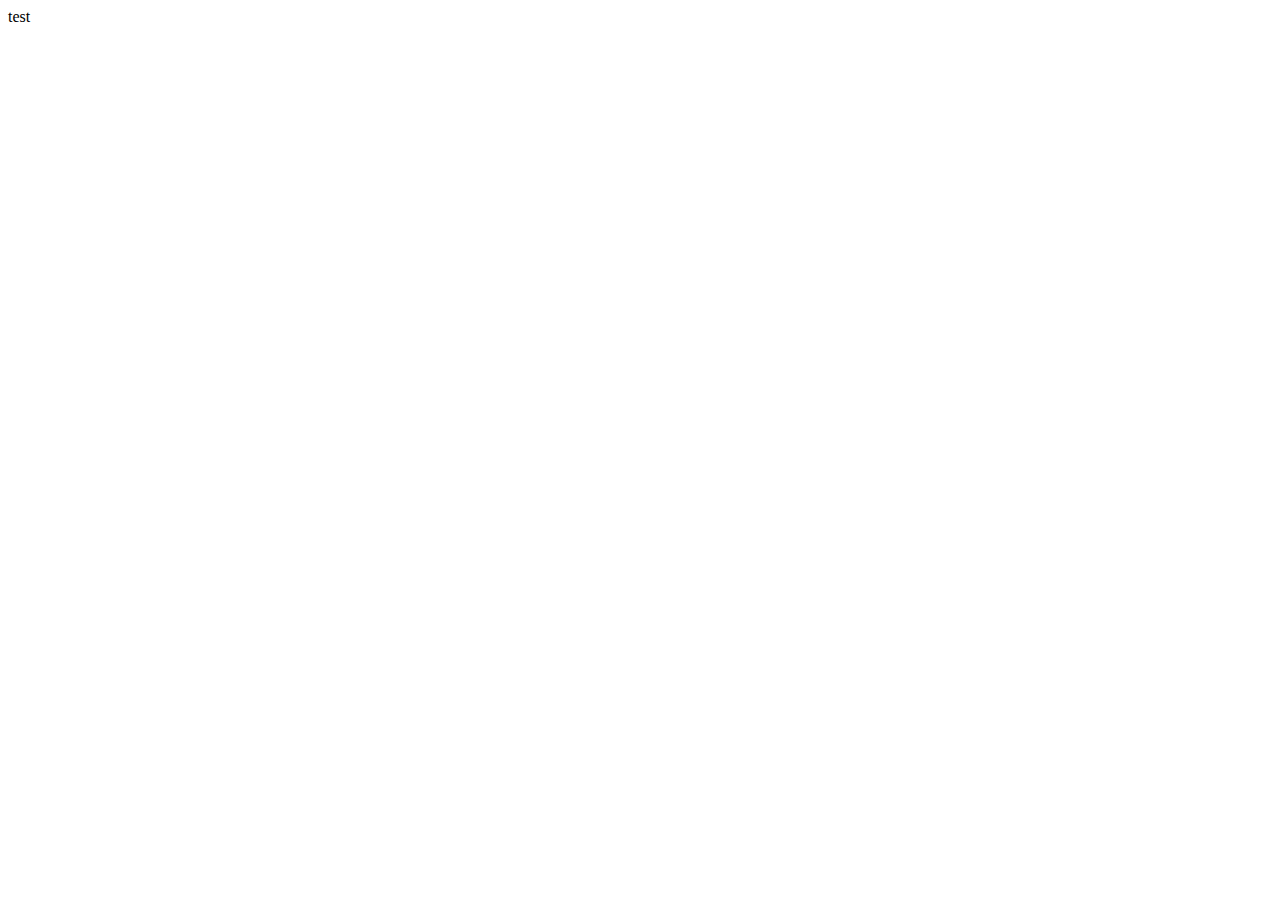
==== index.html @ 15b76200 "test" ====
<!DOCTYPE html>
<html lang="en">
<head>
    <meta charset="UTF-8">
    <meta name="viewport" content="width=device-width, initial-scale=1.0">
    <title>Document</title>
</head>
<body>
    test
</body>
</html>
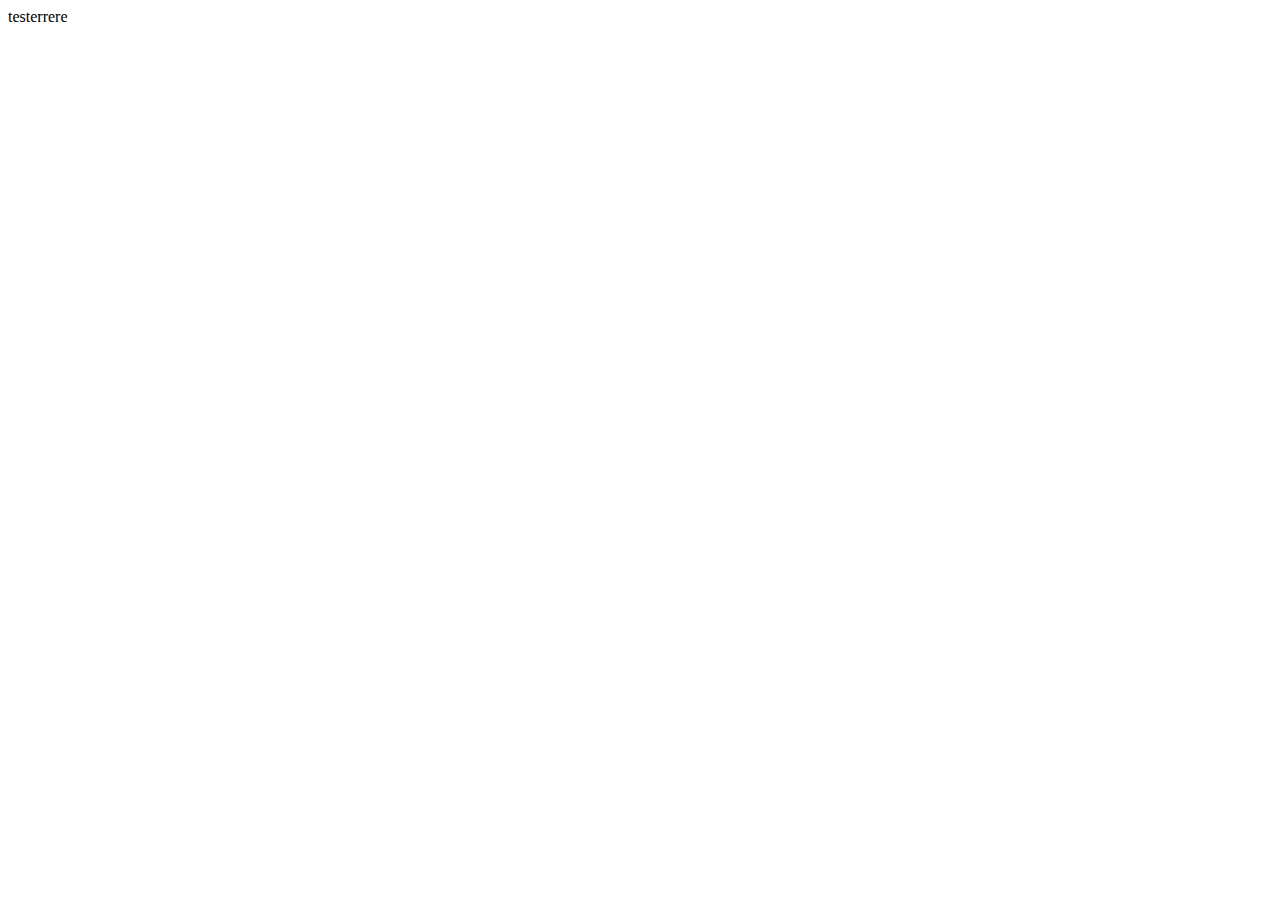
==== commit f72ce373: "a" ====
--- a/index.html
+++ b/index.html
@@ -6,6 +6,6 @@
     <title>Document</title>
 </head>
 <body>
-    test
+    testerrere
 </body>
 </html>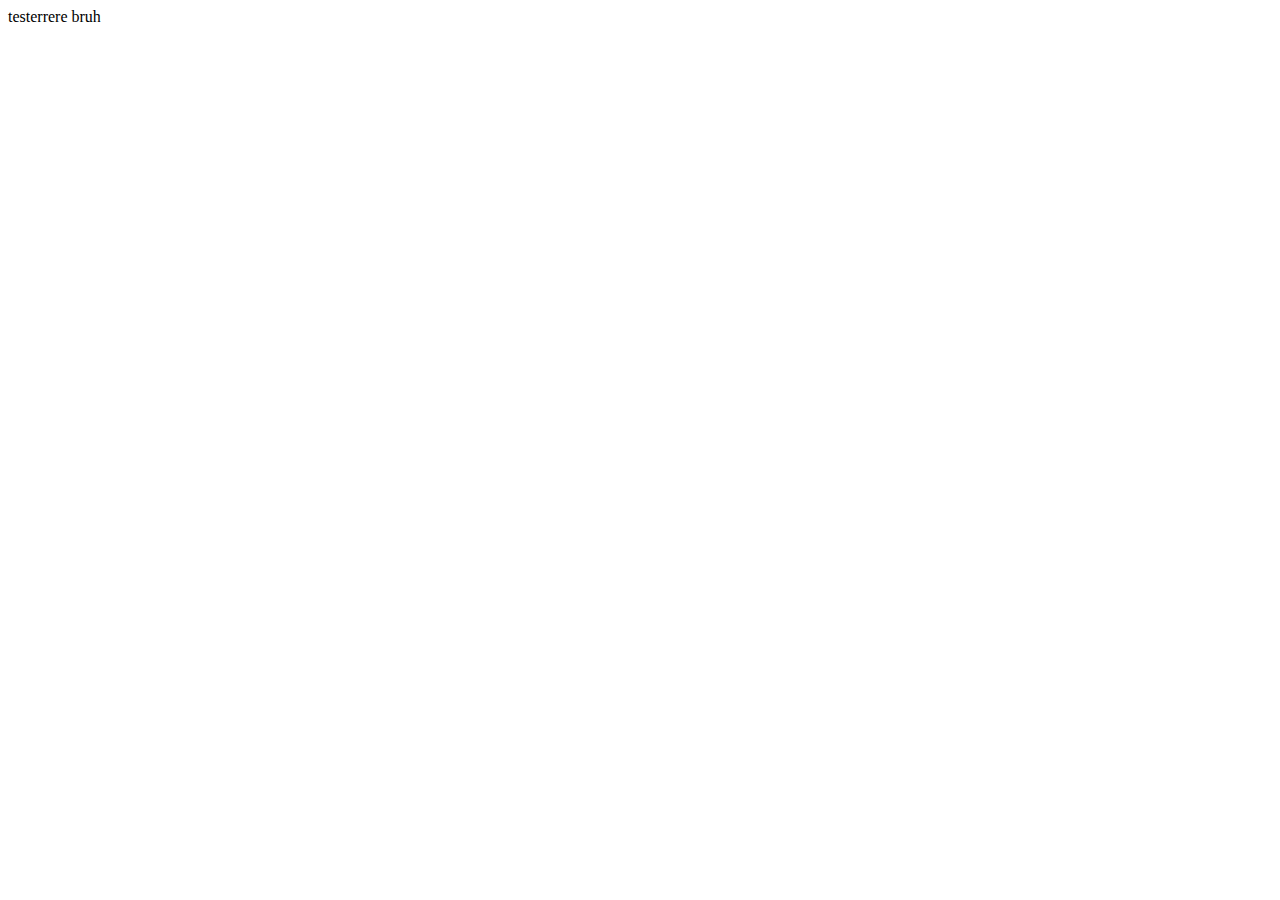
==== commit 658e14f5: "bruh" ====
--- a/index.html
+++ b/index.html
@@ -6,6 +6,6 @@
     <title>Document</title>
 </head>
 <body>
-    testerrere
+    testerrere bruh
 </body>
 </html>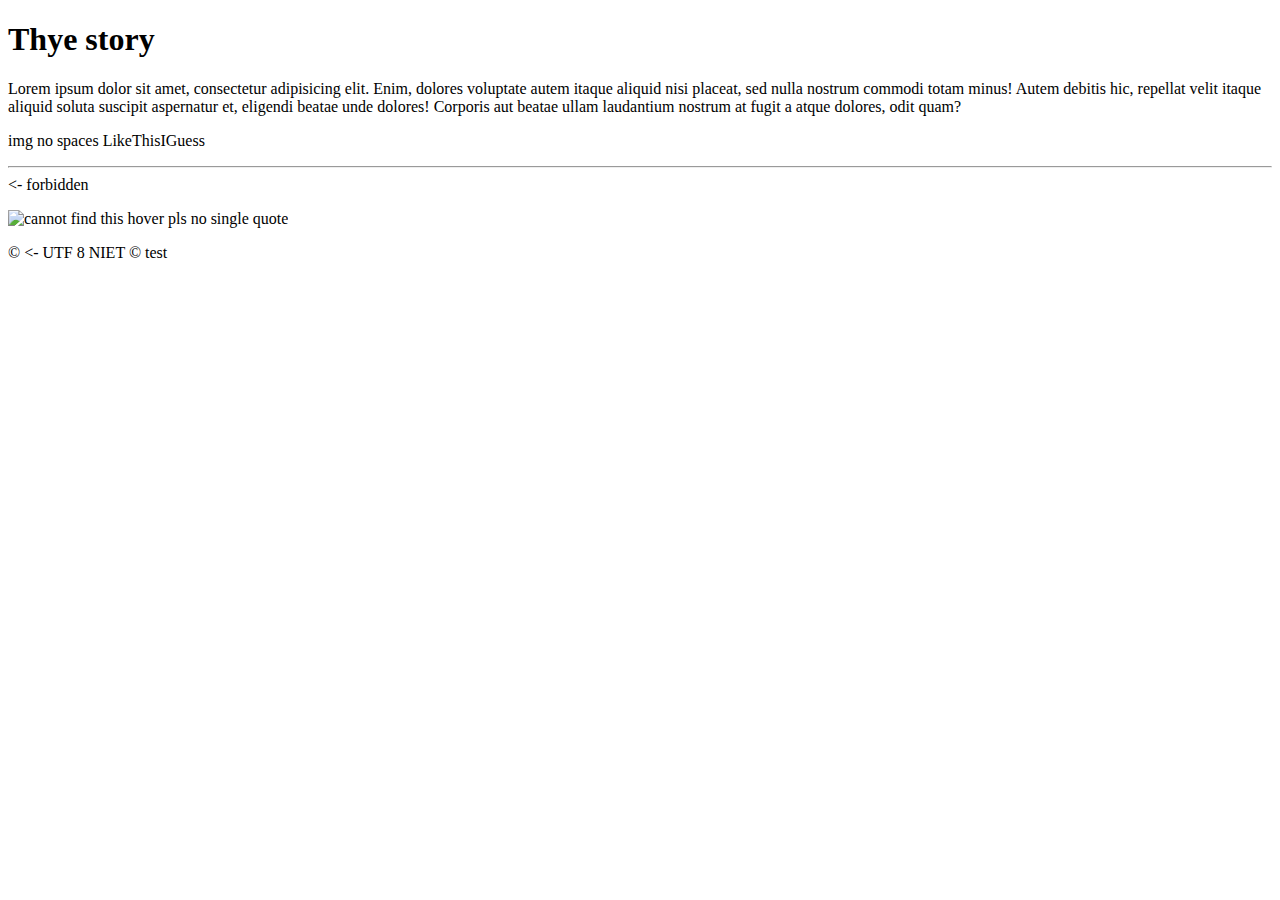
==== commit b50911f1: "b" ====
--- a/index.html
+++ b/index.html
@@ -2,10 +2,25 @@
 <html lang="en">
 <head>
     <meta charset="UTF-8">
-    <meta name="viewport" content="width=device-width, initial-scale=1.0">
-    <title>Document</title>
+    <title>HI</title>
 </head>
 <body>
-    testerrere bruh
+    <h1>
+        Thye story
+    </h1>
+
+    <P>
+        Lorem ipsum dolor sit amet, consectetur adipisicing elit. Enim, dolores voluptate autem itaque aliquid 
+        nisi placeat, sed nulla nostrum commodi totam minus! Autem debitis hic, repellat velit itaque aliquid soluta suscipit aspernatur et, eligendi beatae unde dolores! Corporis aut beatae ullam laudantium nostrum at fugit a atque dolores, odit quam?
+    </P>
+    <p>
+        img no spaces LikeThisIGuess <hr>  <- forbidden
+    </p>
+
+    <img src="bruh" title="can find this hover pls" alt="cannot find this hover pls no single quote">
+
+    <p>
+        &copy; <- UTF 8 NIET © test
+    </p>
 </body>
 </html>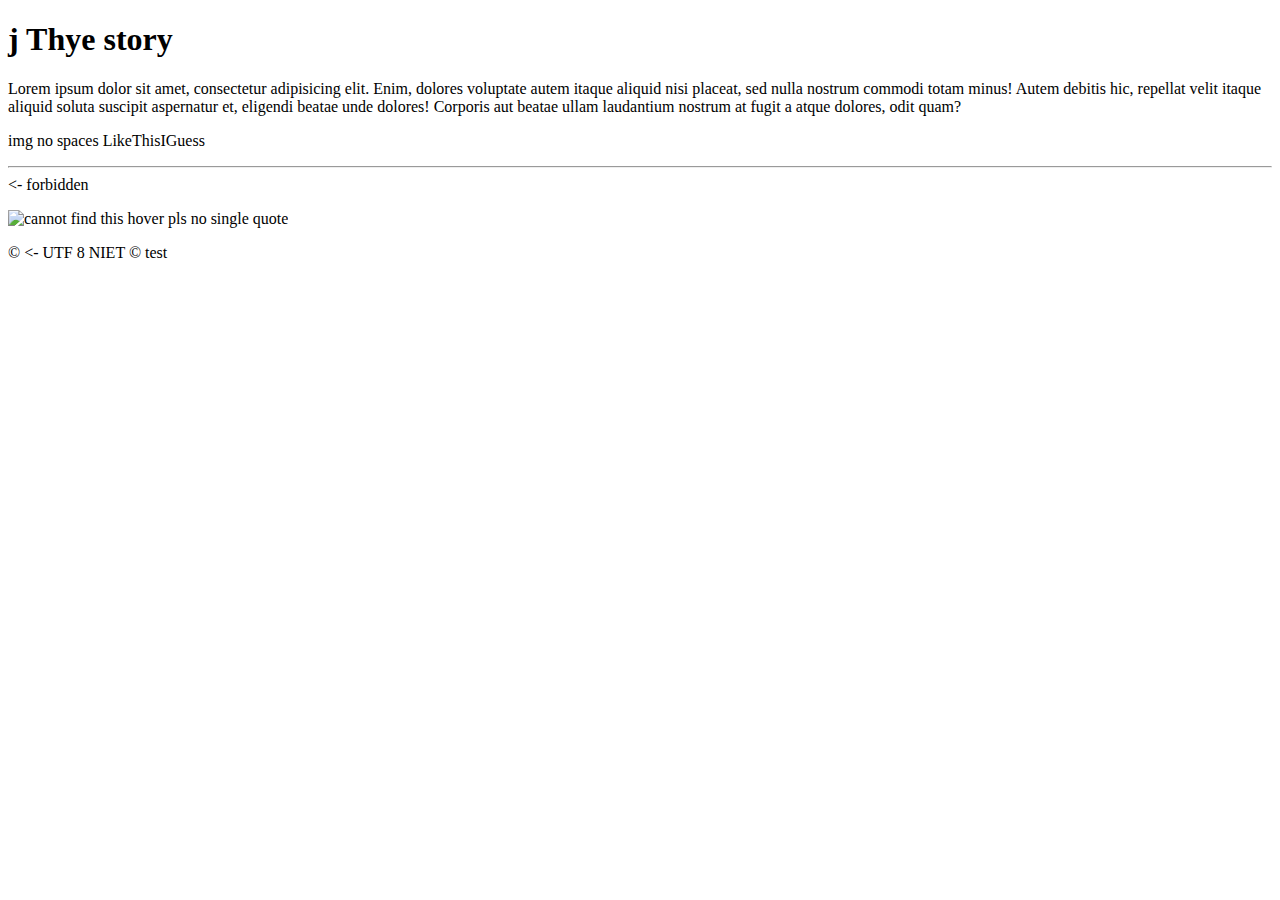
==== commit 30c68715: "kj" ====
--- a/index.html
+++ b/index.html
@@ -5,7 +5,7 @@
     <title>HI</title>
 </head>
 <body>
-    <h1>
+    <h1> j
         Thye story
     </h1>
 
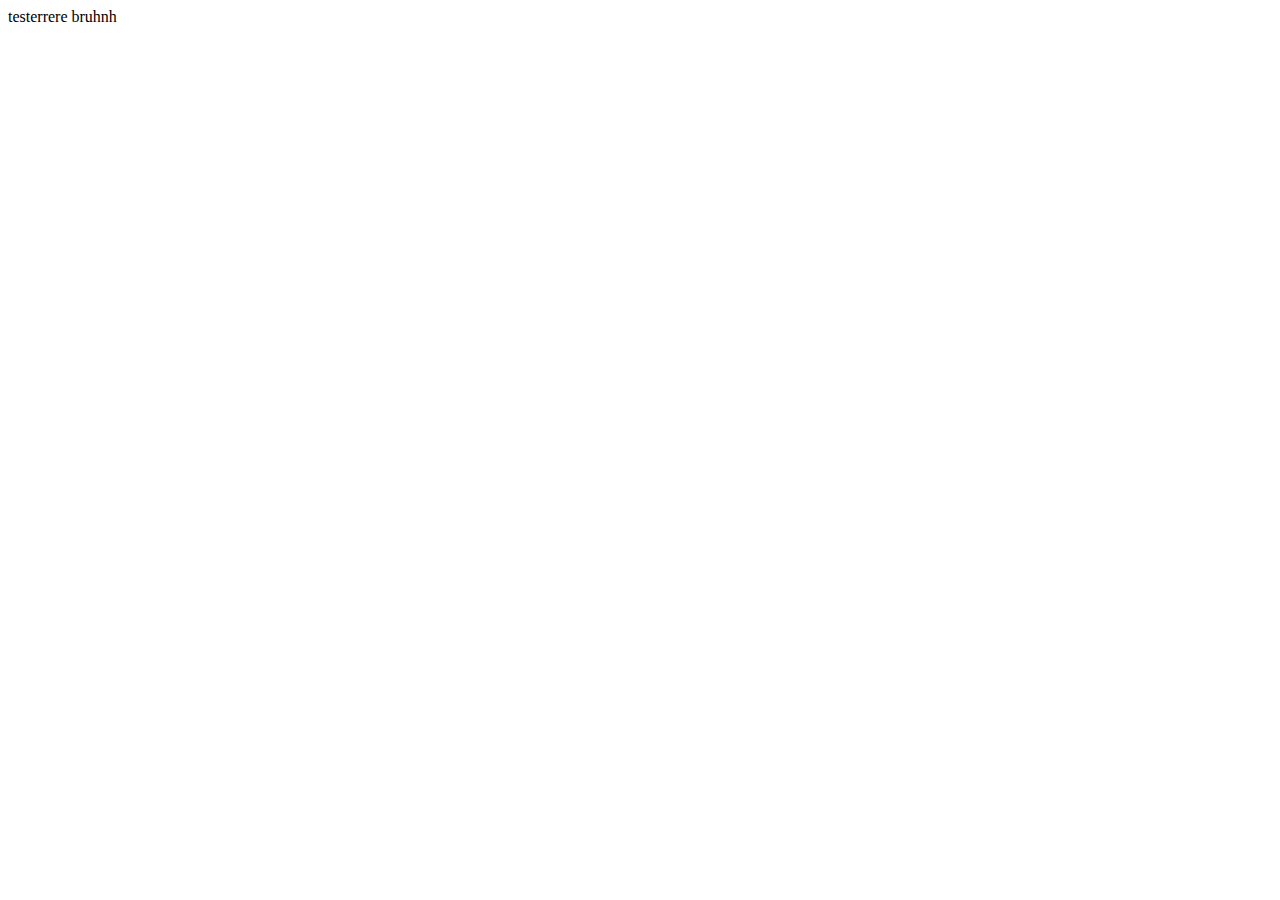
==== commit ace8bcf9: "pootis" ====
--- a/index.html
+++ b/index.html
@@ -2,25 +2,10 @@
 <html lang="en">
 <head>
     <meta charset="UTF-8">
-    <title>HI</title>
+    <meta name="viewport" content="width=device-width, initial-scale=1.0">
+    <title>Document</title>
 </head>
 <body>
-    <h1> j
-        Thye story
-    </h1>
-
-    <P>
-        Lorem ipsum dolor sit amet, consectetur adipisicing elit. Enim, dolores voluptate autem itaque aliquid 
-        nisi placeat, sed nulla nostrum commodi totam minus! Autem debitis hic, repellat velit itaque aliquid soluta suscipit aspernatur et, eligendi beatae unde dolores! Corporis aut beatae ullam laudantium nostrum at fugit a atque dolores, odit quam?
-    </P>
-    <p>
-        img no spaces LikeThisIGuess <hr>  <- forbidden
-    </p>
-
-    <img src="bruh" title="can find this hover pls" alt="cannot find this hover pls no single quote">
-
-    <p>
-        &copy; <- UTF 8 NIET © test
-    </p>
+    testerrere bruhnh
 </body>
 </html>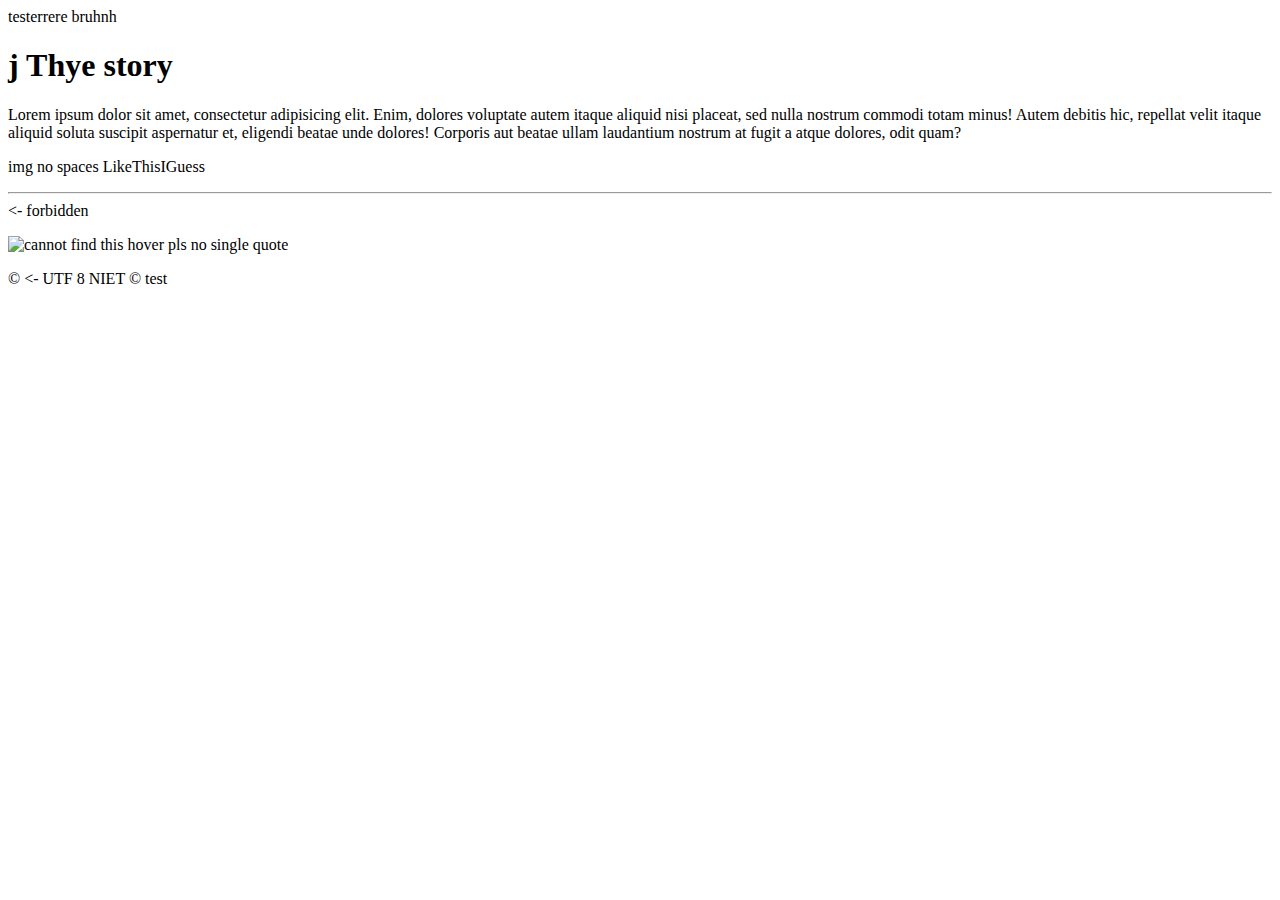
==== commit 31ce5af8: "Merge branch 'main' into TestBranch" ====
--- a/index.html
+++ b/index.html
@@ -2,10 +2,27 @@
 <html lang="en">
 <head>
     <meta charset="UTF-8">
-    <meta name="viewport" content="width=device-width, initial-scale=1.0">
-    <title>Document</title>
+    <title>HI</title>
 </head>
 <body>
     testerrere bruhnh
+
+    <h1> j
+        Thye story
+    </h1>
+
+    <P>
+        Lorem ipsum dolor sit amet, consectetur adipisicing elit. Enim, dolores voluptate autem itaque aliquid 
+        nisi placeat, sed nulla nostrum commodi totam minus! Autem debitis hic, repellat velit itaque aliquid soluta suscipit aspernatur et, eligendi beatae unde dolores! Corporis aut beatae ullam laudantium nostrum at fugit a atque dolores, odit quam?
+    </P>
+    <p>
+        img no spaces LikeThisIGuess <hr>  <- forbidden
+    </p>
+
+    <img src="bruh" title="can find this hover pls" alt="cannot find this hover pls no single quote">
+
+    <p>
+        &copy; <- UTF 8 NIET © test
+    </p>
 </body>
 </html>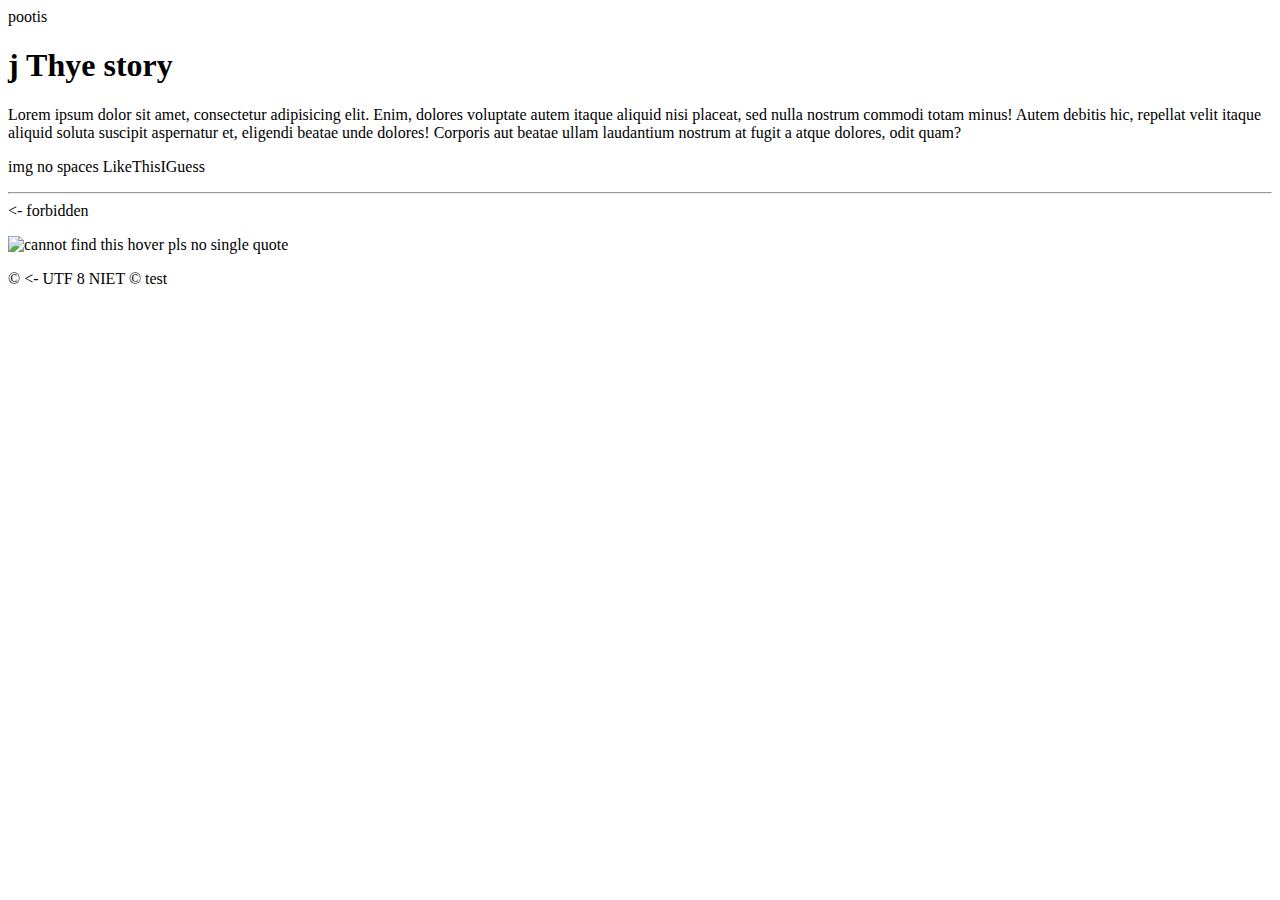
==== commit 5a1e03b9: "hi" ====
--- a/index.html
+++ b/index.html
@@ -3,9 +3,10 @@
 <head>
     <meta charset="UTF-8">
     <title>HI</title>
+    pootis
 </head>
 <body>
-    testerrere bruhnh
+     
 
     <h1> j
         Thye story
